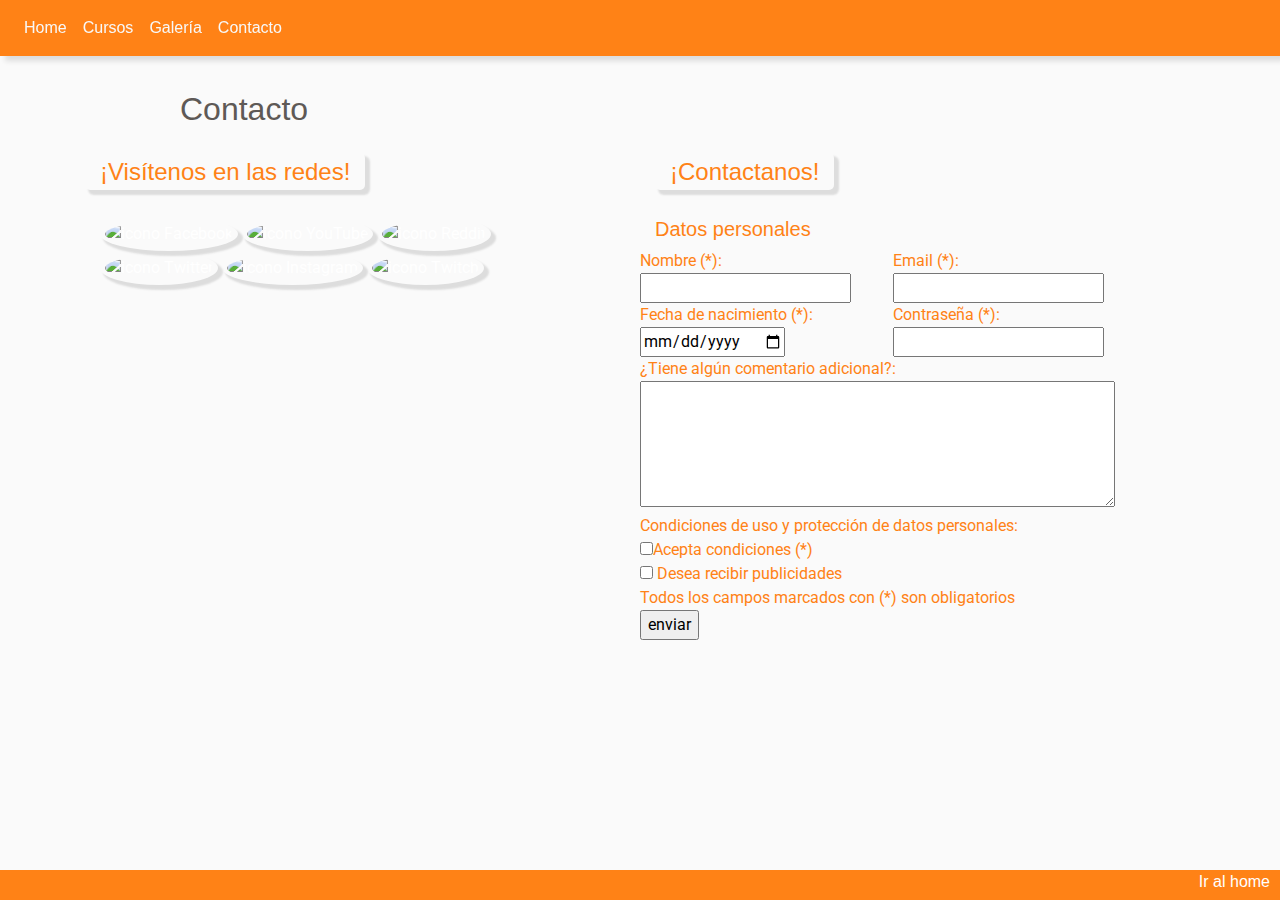
==== paginas/contacto.html @ 483b2696 "Primeros cambios" ====
<!DOCTYPE html>
<html lang="es">

<head>

    <meta charset="UTF-8">
    <meta name="viewport" content="width=device-width, initial-scale=1, shrink-to-fit=no">
    <link rel="stylesheet" href="../lib/bootstrap/css/bootstrap.min.css">
    <link rel="stylesheet" href="../estilos/estilos.css">
    <link href="https://fonts.googleapis.com/css?family=Roboto&display=swap" rel="stylesheet">
    <title>Contacto | Udemy</title>

</head>


<body>


    <header>

        <nav class="navbar navbar-expand-lg navbar-expand-md fixed-top">
            <button class="navbar-toggler" type="button" data-toggle="collapse" data-target="#navbarNav" aria-controls="navbarNav" aria-expanded="false" aria-label="Toggle navigation">
                <span class="navbar-toggler-icon"></span>
            </button>
            <div class="collapse navbar-collapse" id="navbarNav">
                <ul class="navbar-nav">
                    <li class="nav-item">
                        <a class="nav-link" href="../index.html">Home</a>
                    </li>
                    <li class="nav-item">
                        <a class="nav-link" href="mobilecursos.html">Cursos</a>
                    </li>
                    <li class="nav-item">
                        <a class="nav-link" href="mobilegaleria.html">Galería</a>
                    </li>
                    <li class="nav-item active">
                        <a class="nav-link" href="mobilecontacto.html">Contacto</a>
                    </li>
                </ul>
            </div>
        </nav>

    </header>


    <main class="paginaconpadding">

        <h1 class="centro">Contacto</h1>
        <div class="container">

            <div class="row">
                <div class="col-lg-6 col-md-12 col-sm-12">
                    <section class="contactosections">
                        <h2 class="contactoh2">¡Visítenos en las redes!</h2>

                        <div class="row contactoiconos">
                            <div class="col-lg-12 col-md-6 col-sm-12">

                                <a href="https://www.facebook.com/" target="_blank"><img src="https://fakeimg.pl/100x100/ff0000/000" alt="icono Facebook" width="100" height="100" class="rounded-circle contactoimagen"></a>

                                <a href="https://www.youtube.com/" target="_blank"><img src="https://fakeimg.pl/100x100/ff0000/000" alt="icono YouTube" width="100" height="100" class="rounded-circle contactoimagen"></a>

                                <a href="https://www.reddit.com/" target="_blank"><img src="https://fakeimg.pl/100x100/ff0000/000" alt="icono Reddit" width="100" height="100" class="rounded-circle contactoimagen"></a>

                            </div>
                            <div class="col-lg-12 col-md-6 col-sm-12">

                                <a href="https://www.twitter.com/" target="_blank"> <img src="https://fakeimg.pl/100x100/ff0000/000" alt="icono Twitter" width="100" height="100" class="rounded-circle contactoimagen"></a>

                                <a href="https://www.instagram.com/" target="_blank"> <img src="https://fakeimg.pl/100x100/ff0000/000" alt="icono Instagram" width="100" height="100" class="rounded-circle contactoimagen"></a>

                                <a href="https://www.twitch.tv/" target="_blank"> <img src="https://fakeimg.pl/100x100/ff0000/000" alt="icono Twitch" width="100" height="100" class="rounded-circle contactoimagen"></a>

                            </div>
                        </div>
                    </section>
                </div>

                <div class="col-lg-6 col-md-12 col-sm-12">
                    <section class="contactosections">
                        <h2 class="contactoh2">¡Contactanos!</h2>
                        <article>
                            <h3 class="contactoh3">Datos personales</h3>
                            <div class="row">
                                <form action="#" method="get">
                                    <fieldset>

                                        <div class="row">
                                            <div class="col-lg-6 col-md-6 col-sm-12">
                                                Nombre (*):
                                                <br>
                                                <input type="text" name="nombre" required>
                                            </div>
                                            <div class="col-lg-6 col-md-6 col-sm-12">
                                                Email (*):
                                                <br>
                                                <input type="email" name="correo" required>
                                            </div>
                                        </div>

                                        <div class="row">
                                            <div class="col-lg-6 col-md-6 col-sm-12">
                                                Fecha de nacimiento (*):
                                                <br>
                                                <input type="date" name="fechanacimiento" required>
                                            </div>
                                            <div class="col-lg-6 col-md-6 col-sm-12">
                                                Contraseña (*):
                                                <br>
                                                <input type="password" name="clave" required>
                                            </div>
                                        </div>

                                        ¿Tiene algún comentario adicional?:
                                        <br>
                                        <textarea rows="5" cols="50" name="mensaje"></textarea>

                                        <br>
                                        Condiciones de uso y protección de datos personales:
                                        <br>
                                        <input type="checkbox" name="sicondiciones" value="si" required>Acepta condiciones (*)
                                        <br>
                                        <input type="checkbox" name="sipublicidades" value="si"> Desea recibir publicidades
                                        <br>
                                        Todos los campos marcados con (*) son obligatorios
                                        <br>
                                        <input type="submit" value="enviar">
                                    </fieldset>
                                </form>
                            </div>
                        </article>
                    </section>
                </div>

            </div>
        </div>
    </main>


    <footer class="fixed-bottom d-none d-lg-block">
        <a href="../index.html" target="_top">Ir al home</a>
    </footer>


    <script src="../lib/jquery/jquery-3.4.1.min.js"></script>
    <script src="../lib/popper/popper.min.js"></script>
    <script src="../lib/bootstrap/js/bootstrap.min.js"></script>

</body></html>
---- estilos/estilos.css ----
.paginaconpadding {
    padding: 20px;
}

body {
    background-color: #FAFAFA;
    text-justify: auto;
    color: #ff8216;
    padding-top: 70px;
    font-size: 1em;
    font-family: 'Roboto', sans-serif;
}

h1 {
    display: inline;
    color: #5e5956;
    text-align: center;
    border-radius: 40px;
    padding: 5px 15px;
    font-size: 2em;
    font-family: 'Roboto Black', sans-serif;
}

h2 {
    display: inline;
    color: #ff8216;
    text-align: center;
    border-radius: 5px;
    padding: 5px 15px;
    box-shadow: 2px 2px 5px #DDDDDD;
    font-size: 1.50em;
    font-family: 'Roboto Black', sans-serif;
}

h3 {
    font-size: 1.25em;
    font-family: 'Roboto Thin', sans-serif;
    text-align: left;
}

#cuerpoespecificaciones {
    margin-top: 50px;
}

.especificacionesarticulo {
    box-shadow: 12px 12px 2px 1px #DDDDDD;
    border-radius: 5px;
    height: 215px;
    margin-top: 50px;
    background-color: #FFFFFF;
}

.especificacionesimagen {
    margin: 25px;
    box-shadow: 2px 2px 5px #E6ABC3;
}

.navbar {
    background-color: #ff8216;
    box-shadow: 5px 5px 5px #DDDDDD;
    font-size: 1em;
    font-family: 'Roboto Thin', sans-serif;
}

.navbar a {
    color: #F8F8F8;
    text-align: center;
    text-decoration: none;
    font-size: 1em;
}

.navbar a:hover {
    background-color: #ffffff;
    color: #ff8216;
}

.navbar a:active {
    background-color: #ff8216;
    color: #ffffff;
}

a {
    color: #ffffff;
}

.navbar-toggler-icon {
    background-image: url(../imagenes/botonhamburguesa.png);
}

.navbar-toggler-icon:active {
    background-image: url(../imagenes/botonhamburguesacierre.png);
}

#micarousel {
    box-shadow: 10px 10px 10px #D6D6D6;
}

.carousel-inner img {
    width: 100%;
    height: 100%;
}

#indeximagenmobil {
    box-shadow: 10px 10px 10px #D6D6D6;
    padding: 0px;
}

.galeriadivcards {
    padding: 30px;
}

.card {
    box-shadow: -10px -10px 10px #AFAFAF;
    margin-top: 5px;
}

#textomain {
    margin-top: 50px;
    padding-top: 10px;
    box-shadow: 6px 6px 2px 1px #DDDDDD;
    background-color: #FFD4E7;
    color: #ff8216;
    border-radius: 25px;
}

p {
    margin-top: 15px;
}

footer {
    background-color: #ff8216;
    color: #FFBAD9;
    height: 30px;
    font-family: 'Roboto Thin', sans-serif;
    box-shadow: 1px -px 1px #DDDDDD;
}

footer p {
    float: right;
    padding-right: 10px;
    margin-top: 0px;
}

footer a {
    float: right;
    padding-right: 10px;
}

footer a:active {
    color: #ffffff;
}

footer a:hover {
    color: #ffffff;
}

.linkcancer {
    position: absolute;
    color: #FFD4E7;
    width: 50%;
    text-align: center;
}

.linkcancer:hover {
    background-color: #ffffff;
    color: #ff8216;
}

.contactoimagen {
    padding: 5px;
    box-shadow: 4px 4px 2px 1px #DDDDDD;
}

.contactosections {
    margin-top: 30px;
}

.contactoh3 {
    margin-top: 30px;
}

.contactoiconos {
    margin: 30px 0px;
}

.contactoh2 {
    box-shadow: 4px 4px 2px 1px #DDDDDD;
}

#center {
  margin: auto;
  width: 60%;
  padding: 10px;
}



.centro {
    margin-left:145px;
}
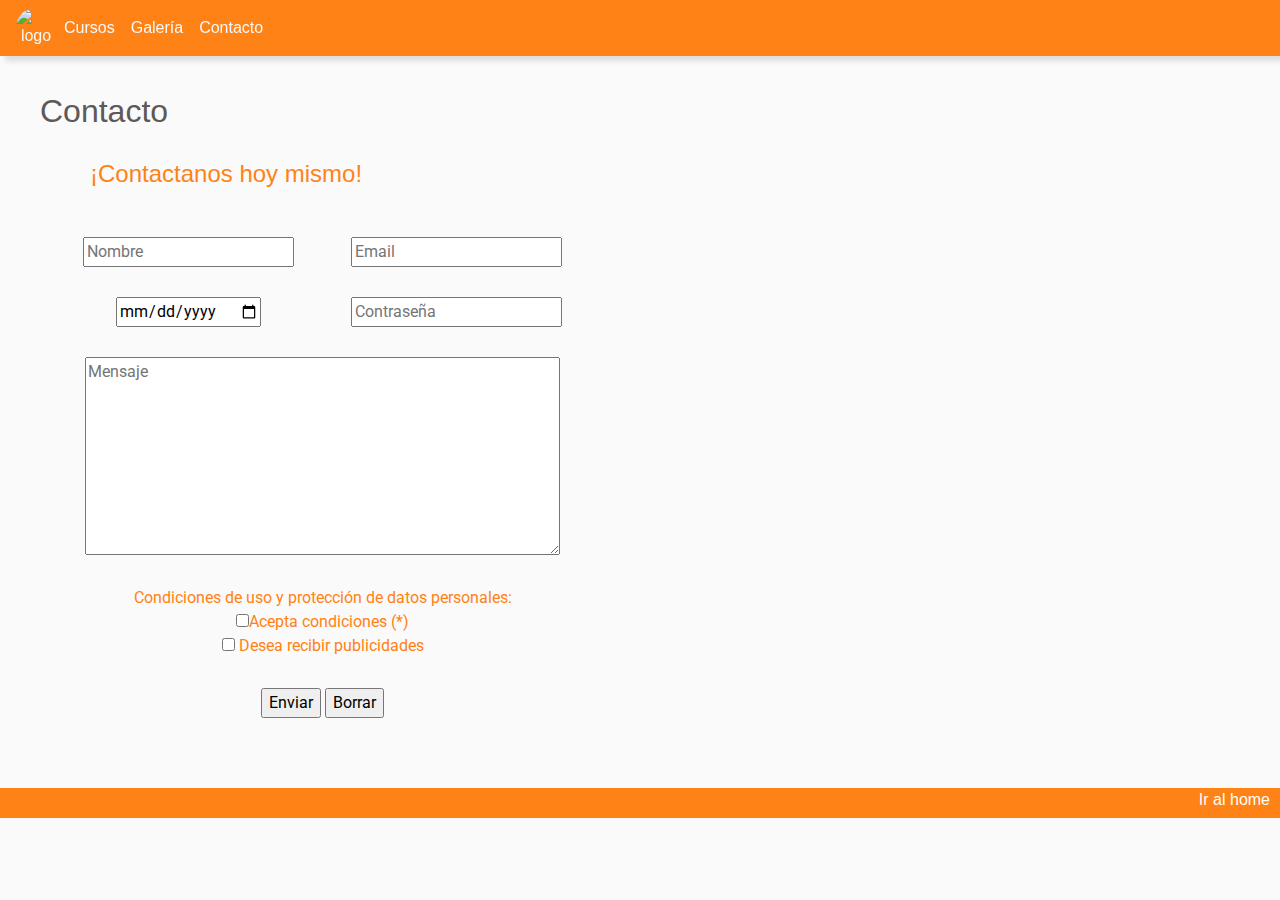
==== commit f53bd843: "termine todo, fijate si queres cambiar o agregar algo sino lo dejamos asi" ====
--- a/paginas/contacto.html
+++ b/paginas/contacto.html
@@ -19,22 +19,20 @@
     <header>
 
         <nav class="navbar navbar-expand-lg navbar-expand-md fixed-top">
+           <a href="../index.html"><img src="https://fakeimg.pl/40x40/?text=logo" alt="logo" width="40" height="40" class="float-left rounded-circle"></a>
             <button class="navbar-toggler" type="button" data-toggle="collapse" data-target="#navbarNav" aria-controls="navbarNav" aria-expanded="false" aria-label="Toggle navigation">
                 <span class="navbar-toggler-icon"></span>
             </button>
             <div class="collapse navbar-collapse" id="navbarNav">
                 <ul class="navbar-nav">
                     <li class="nav-item">
-                        <a class="nav-link" href="../index.html">Home</a>
+                        <a class="nav-link" href="cursos.html">Cursos</a>
                     </li>
                     <li class="nav-item">
-                        <a class="nav-link" href="mobilecursos.html">Cursos</a>
-                    </li>
-                    <li class="nav-item">
-                        <a class="nav-link" href="mobilegaleria.html">Galería</a>
+                        <a class="nav-link" href="galeria.html">Galería</a>
                     </li>
                     <li class="nav-item active">
-                        <a class="nav-link" href="mobilecontacto.html">Contacto</a>
+                        <a class="nav-link" href="contacto.html">Contacto</a>
                     </li>
                 </ul>
             </div>
@@ -44,77 +42,46 @@
 
 
     <main class="paginaconpadding">
-
-        <h1 class="centro">Contacto</h1>
+        
+        <h1>Contacto</h1>
+        
         <div class="container">
 
             <div class="row">
-                <div class="col-lg-6 col-md-12 col-sm-12">
+                
+                <div class="col-lg-6">
                     <section class="contactosections">
-                        <h2 class="contactoh2">¡Visítenos en las redes!</h2>
-
-                        <div class="row contactoiconos">
-                            <div class="col-lg-12 col-md-6 col-sm-12">
-
-                                <a href="https://www.facebook.com/" target="_blank"><img src="https://fakeimg.pl/100x100/ff0000/000" alt="icono Facebook" width="100" height="100" class="rounded-circle contactoimagen"></a>
-
-                                <a href="https://www.youtube.com/" target="_blank"><img src="https://fakeimg.pl/100x100/ff0000/000" alt="icono YouTube" width="100" height="100" class="rounded-circle contactoimagen"></a>
-
-                                <a href="https://www.reddit.com/" target="_blank"><img src="https://fakeimg.pl/100x100/ff0000/000" alt="icono Reddit" width="100" height="100" class="rounded-circle contactoimagen"></a>
-
-                            </div>
-                            <div class="col-lg-12 col-md-6 col-sm-12">
-
-                                <a href="https://www.twitter.com/" target="_blank"> <img src="https://fakeimg.pl/100x100/ff0000/000" alt="icono Twitter" width="100" height="100" class="rounded-circle contactoimagen"></a>
-
-                                <a href="https://www.instagram.com/" target="_blank"> <img src="https://fakeimg.pl/100x100/ff0000/000" alt="icono Instagram" width="100" height="100" class="rounded-circle contactoimagen"></a>
-
-                                <a href="https://www.twitch.tv/" target="_blank"> <img src="https://fakeimg.pl/100x100/ff0000/000" alt="icono Twitch" width="100" height="100" class="rounded-circle contactoimagen"></a>
-
-                            </div>
-                        </div>
-                    </section>
-                </div>
-
-                <div class="col-lg-6 col-md-12 col-sm-12">
-                    <section class="contactosections">
-                        <h2 class="contactoh2">¡Contactanos!</h2>
+                        <h2>¡Contactanos hoy mismo!</h2>
                         <article>
-                            <h3 class="contactoh3">Datos personales</h3>
                             <div class="row">
                                 <form action="#" method="get">
                                     <fieldset>
 
                                         <div class="row">
-                                            <div class="col-lg-6 col-md-6 col-sm-12">
-                                                Nombre (*):
-                                                <br>
-                                                <input type="text" name="nombre" required>
+                                            <div class="col-md-6 espacio">
+                                                 <input type="text" id="nom" name="nombre" placeholder="Nombre">
                                             </div>
-                                            <div class="col-lg-6 col-md-6 col-sm-12">
-                                                Email (*):
-                                                <br>
-                                                <input type="email" name="correo" required>
+                                            <div class="col-md-6 espacio">
+                                                <input type="email" id="correo" name="correo" placeholder="Email">
                                             </div>
                                         </div>
 
                                         <div class="row">
-                                            <div class="col-lg-6 col-md-6 col-sm-12">
-                                                Fecha de nacimiento (*):
-                                                <br>
-                                                <input type="date" name="fechanacimiento" required>
+                                            <div class="col-md-6 espacio">
+                                                
+                                                <input type="date" id="date" name="fechanacimiento" placeholder="fecha">
                                             </div>
-                                            <div class="col-lg-6 col-md-6 col-sm-12">
-                                                Contraseña (*):
-                                                <br>
-                                                <input type="password" name="clave" required>
+                                            <div class="col-md-6 espacio">
+                                                <input type="password" id="contra" name="clave" placeholder="Contraseña">
                                             </div>
                                         </div>
-
-                                        ¿Tiene algún comentario adicional?:
-                                        <br>
-                                        <textarea rows="5" cols="50" name="mensaje"></textarea>
-
+                                        
+                                        <div class="espacio">
+                                        <div class="col-md-6">
+                                         
+                                         <textarea name="consulta" id="consulta" cols="50" rows="8" maxlength="400" placeholder="Mensaje"></textarea><br>
+                                        </div>
+                                          </div>
                                         <br>
                                         Condiciones de uso y protección de datos personales:
                                         <br>
@@ -122,9 +89,10 @@
                                         <br>
                                         <input type="checkbox" name="sipublicidades" value="si"> Desea recibir publicidades
                                         <br>
-                                        Todos los campos marcados con (*) son obligatorios
-                                        <br>
-                                        <input type="submit" value="enviar">
+                                        <div class="espacio">
+                                        <input type="submit" value="Enviar">
+                                         <input type="reset" value="Borrar">
+                                         </div>
                                     </fieldset>
                                 </form>
                             </div>
@@ -137,7 +105,7 @@
     </main>
 
 
-    <footer class="fixed-bottom d-none d-lg-block">
+    <footer>
         <a href="../index.html" target="_top">Ir al home</a>
     </footer>
 
--- a/estilos/estilos.css
+++ b/estilos/estilos.css
@@ -12,22 +12,19 @@
 }
 
 h1 {
-    display: inline;
     color: #5e5956;
-    text-align: center;
-    border-radius: 40px;
-    padding: 5px 15px;
     font-size: 2em;
     font-family: 'Roboto Black', sans-serif;
+    margin-top: 2px;
+    margin-bottom: 20px;
+    margin-left: 20px;
 }
 
 h2 {
-    display: inline;
+   
     color: #ff8216;
-    text-align: center;
-    border-radius: 5px;
-    padding: 5px 15px;
-    box-shadow: 2px 2px 5px #DDDDDD;
+    text-align: left;
+    padding: 10px 5px;
     font-size: 1.50em;
     font-family: 'Roboto Black', sans-serif;
 }
@@ -48,11 +45,13 @@
     height: 215px;
     margin-top: 50px;
     background-color: #FFFFFF;
+    padding: 15px;
 }
 
 .especificacionesimagen {
-    margin: 25px;
-    box-shadow: 2px 2px 5px #E6ABC3;
+    margin-top: 3px;
+    margin-right: 20px;
+    margin-left: 5px;
 }
 
 .navbar {
@@ -87,7 +86,7 @@
     background-image: url(../imagenes/botonhamburguesa.png);
 }
 
-.navbar-toggler-icon:active {
+.navbar-toggler-icon:hover {
     background-image: url(../imagenes/botonhamburguesacierre.png);
 }
 
@@ -110,8 +109,7 @@
 }
 
 .card {
-    box-shadow: -10px -10px 10px #AFAFAF;
-    margin-top: 5px;
+    margin-top: 10px;
 }
 
 #textomain {
@@ -125,6 +123,8 @@
 
 p {
     margin-top: 15px;
+    color: #5e5956;
+    text-align: left;
 }
 
 footer {
@@ -133,6 +133,7 @@
     height: 30px;
     font-family: 'Roboto Thin', sans-serif;
     box-shadow: 1px -px 1px #DDDDDD;
+    margin-top: 50px;
 }
 
 footer p {
@@ -172,30 +173,27 @@
 }
 
 .contactosections {
-    margin-top: 30px;
+    text-align: center;
 }
 
-.contactoh3 {
-    margin-top: 30px;
-}
+
 
 .contactoiconos {
     margin: 30px 0px;
 }
 
-.contactoh2 {
-    box-shadow: 4px 4px 2px 1px #DDDDDD;
-}
 
-#center {
+
+.centrado {
   margin: auto;
   width: 60%;
-  padding: 10px;
+  padding: 30px;
 }
 
 
-
-.centro {
-    margin-left:145px;
+.espacio {
+    
+    margin-top: 30px;
 }
 
+
